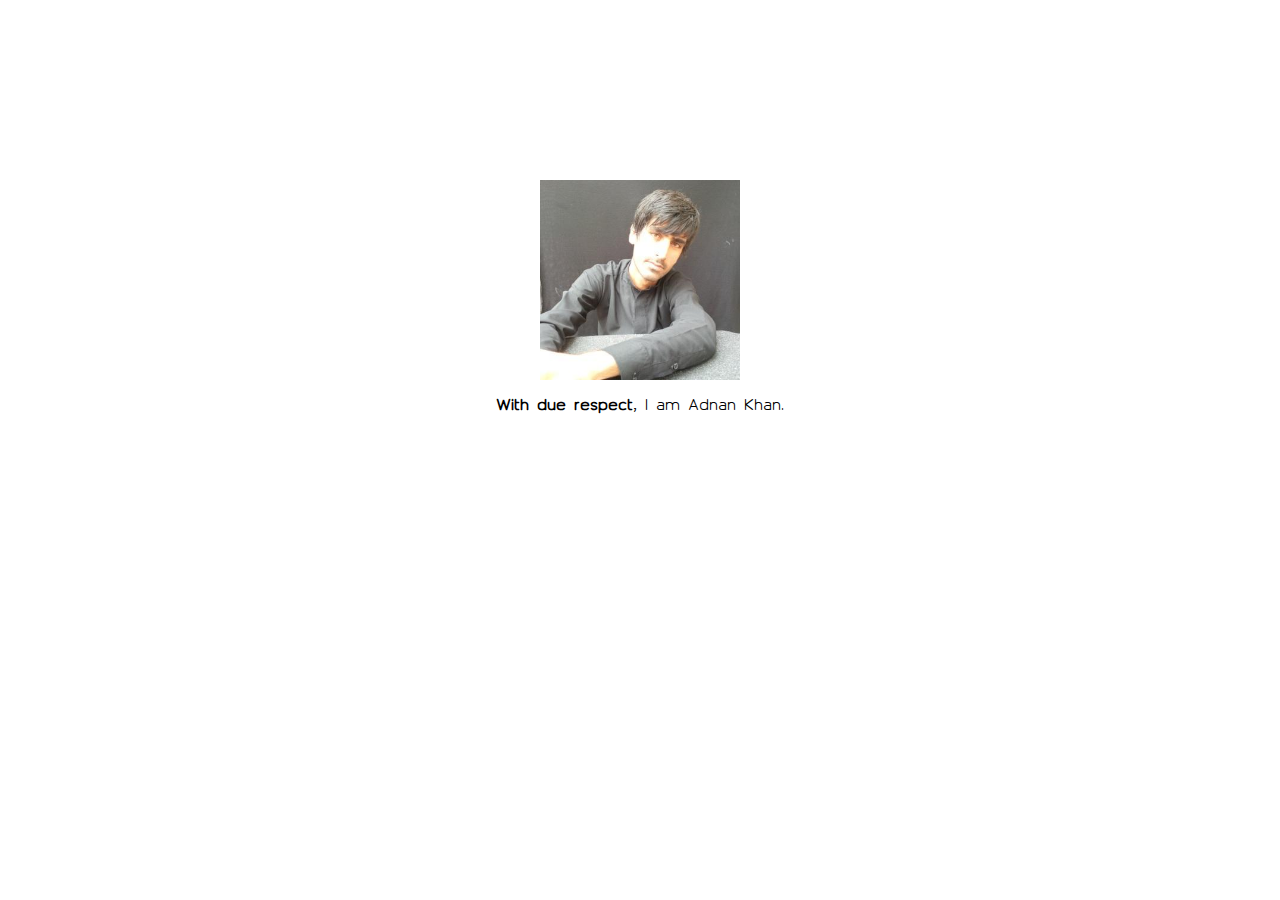
==== about.html @ 957d0f3a "disabled the detail about me" ====
<!DOCTYPE html>
<html>
<head>
    <meta charset='utf-8'>
    <title>Adnan Khan</title>
    <link href="static/style.css" rel="stylesheet">
    <link href="static/about.css" rel="stylesheet">
    <link rel="icon" type="image/png" href="static/icon.png">
</head>
<body>
    <div id="content">
        <a href="static/adnan_large.jpg" target="_blank">
            <img src="static/adnan_madium.jpg" width="200px" title="Adnan Khan" alt="Adnan Khan">
        </a>
        <p><b>With due respect</b>, I am Adnan Khan.</p>
        <!-- <p>I live in Pakistan in a middle class family. In my teen I got a facial disease which
            affected my life very badly and limit me just to my home.
            I was already damaged, broken and wounded but <b>nature is cruel</b> and it wanted to give
            me some more, and then I got anexity problems. Which leaved me of nothing. But in all those
            circumstances I worked, I worked really really hard to learn Computer Programming. And I did it!
            I have a good sense of humor. I am trying not to hurt people both physically and verbally.
            Instead I try to detract myself as much as I can from humans as they create problems and I am
            not very good at handling problems as I am already broken.</p>
            <p>I want to uncover Nature, God!</p> -->
    </div>
</body>
</html>
---- static/style.css ----
@font-face {
	font-family: 'icomoon-free';
	src:url('fonts/IcoMoon-Free.eot?-q29doj');
	src:url('fonts/IcoMoon-Free.eot?#iefix-q29doj') format('embedded-opentype'),
		url('fonts/IcoMoon-Free.ttf?-q29doj') format('truetype'),
		url('fonts/IcoMoon-Free.woff?-q29doj') format('woff'),
		url('fonts/IcoMoon-Free.svg?-q29doj#icomoon-free') format('svg');
	font-weight: normal;
	font-style: normal;
}
body {
    font-family: "icomoon-free", monospace, Terminal;
    background-color: #FFFFFF;
    color: #000000;
}
h1, h2, h3, h4 {
    font-weight: normal;
}
a {
    color: inherit;
    text-decoration: none;
}
div#content {
    position: absolute;
}
---- static/about.css ----
div#content {
    top: 20%;
    left: 25%;
    height: 40%;
    width: 50%;
    text-align: center;
}
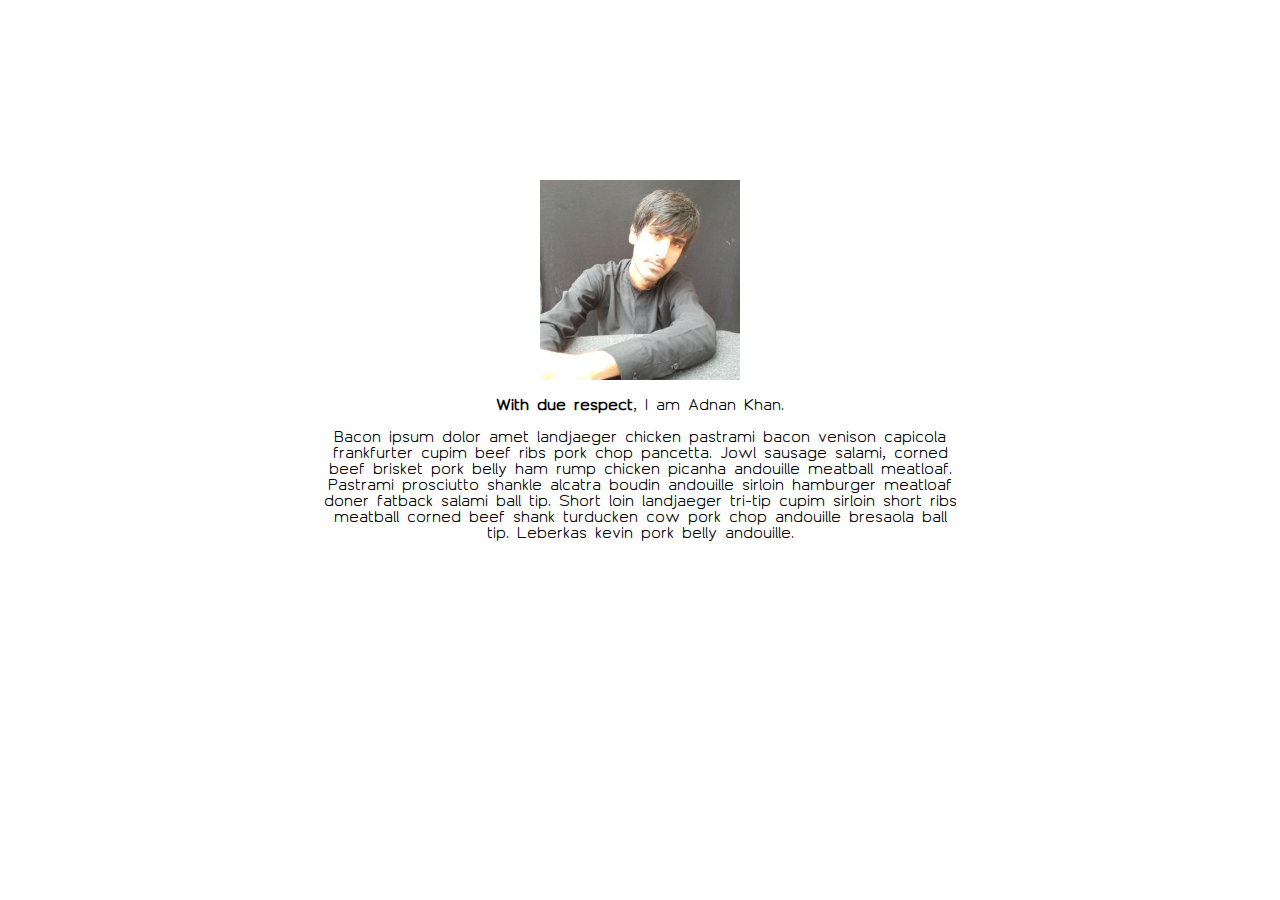
==== commit f91287b7: "about updated temporarly" ====
--- a/about.html
+++ b/about.html
@@ -22,6 +22,9 @@
             Instead I try to detract myself as much as I can from humans as they create problems and I am
             not very good at handling problems as I am already broken.</p>
             <p>I want to uncover Nature, God!</p> -->
+        <p>
+            Bacon ipsum dolor amet landjaeger chicken pastrami bacon venison capicola frankfurter cupim beef ribs pork chop pancetta. Jowl sausage salami, corned beef brisket pork belly ham rump chicken picanha andouille meatball meatloaf. Pastrami prosciutto shankle alcatra boudin andouille sirloin hamburger meatloaf doner fatback salami ball tip. Short loin landjaeger tri-tip cupim sirloin short ribs meatball corned beef shank turducken cow pork chop andouille bresaola ball tip. Leberkas kevin pork belly andouille.
+        </p>
     </div>
 </body>
 </html>
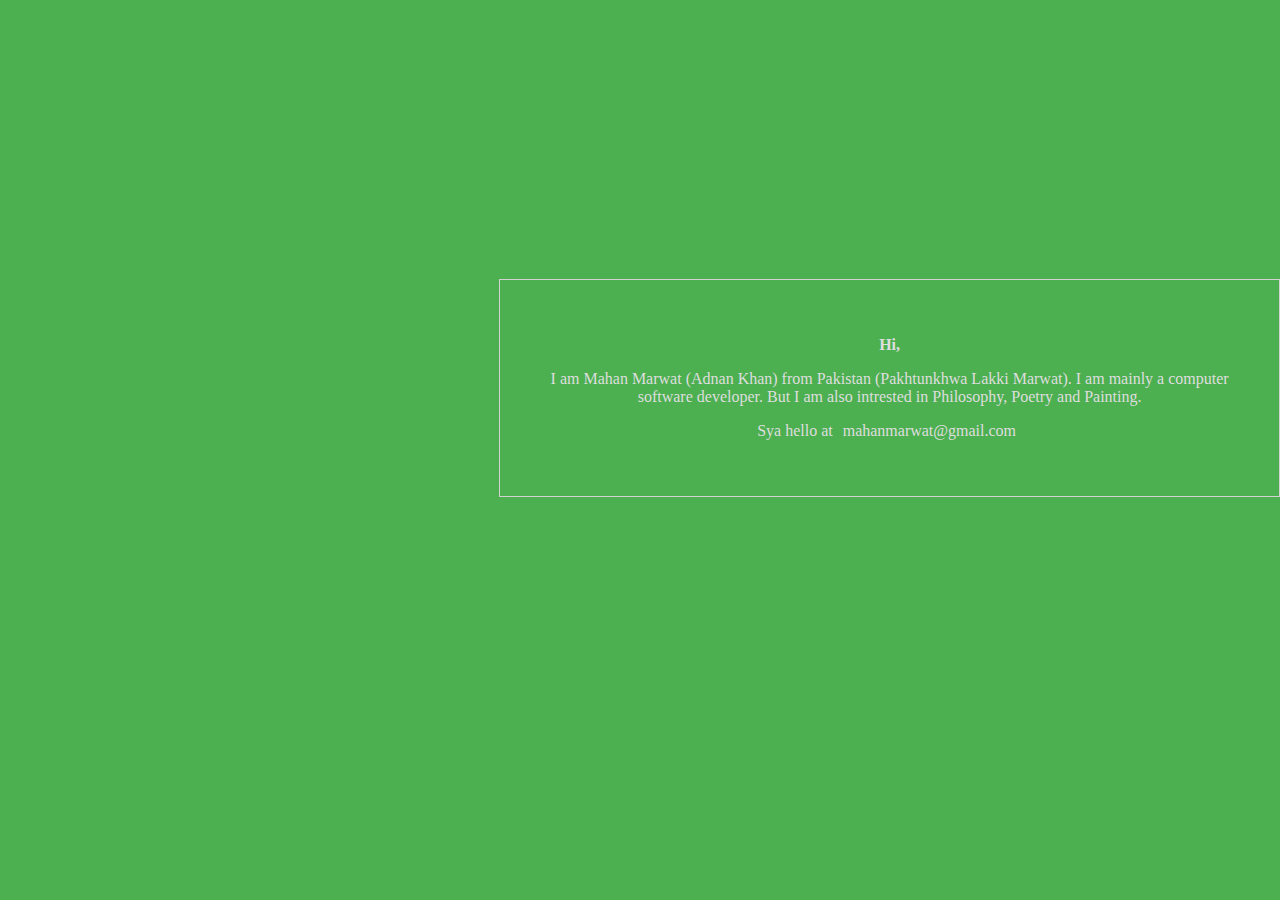
==== commit 41f3976b: "edit about" ====
--- a/about.html
+++ b/about.html
@@ -2,29 +2,19 @@
 <html>
 <head>
     <meta charset='utf-8'>
-    <title>Adnan Khan</title>
+    <title>Mahan Marwat</title>
     <link href="static/style.css" rel="stylesheet">
-    <link href="static/about.css" rel="stylesheet">
+    <link href="static/index.css" rel="stylesheet">
+    <link href="https://fonts.googleapis.com/css?family=Rajdhani" rel="stylesheet">
     <link rel="icon" type="image/png" href="static/icon.png">
 </head>
 <body>
     <div id="content">
-        <a href="static/adnan_large.jpg" target="_blank">
-            <img src="static/adnan_madium.jpg" width="200px" title="Adnan Khan" alt="Adnan Khan">
-        </a>
-        <p><b>With due respect</b>, I am Adnan Khan.</p>
-        <!-- <p>I live in Pakistan in a middle class family. In my teen I got a facial disease which
-            affected my life very badly and limit me just to my home.
-            I was already damaged, broken and wounded but <b>nature is cruel</b> and it wanted to give
-            me some more, and then I got anexity problems. Which leaved me of nothing. But in all those
-            circumstances I worked, I worked really really hard to learn Computer Programming. And I did it!
-            I have a good sense of humor. I am trying not to hurt people both physically and verbally.
-            Instead I try to detract myself as much as I can from humans as they create problems and I am
-            not very good at handling problems as I am already broken.</p>
-            <p>I want to uncover Nature, God!</p> -->
-        <p>
-            Bacon ipsum dolor amet landjaeger chicken pastrami bacon venison capicola frankfurter cupim beef ribs pork chop pancetta. Jowl sausage salami, corned beef brisket pork belly ham rump chicken picanha andouille meatball meatloaf. Pastrami prosciutto shankle alcatra boudin andouille sirloin hamburger meatloaf doner fatback salami ball tip. Short loin landjaeger tri-tip cupim sirloin short ribs meatball corned beef shank turducken cow pork chop andouille bresaola ball tip. Leberkas kevin pork belly andouille.
-        </p>
+        <p><b>Hi,</b></p>
+        <p>I am Mahan Marwat (Adnan Khan) from Pakistan (Pakhtunkhwa Lakki Marwat).
+           I am mainly a computer software developer. But I am also intrested in Philosophy, Poetry and Painting.
+           </p>
+        <p>Sya hello at <a href="mailto:mahanmarwat@gmail.com">mahanmarwat@gmail.com</a></p>
     </div>
 </body>
 </html>
--- a/static/style.css
+++ b/static/style.css
@@ -1,17 +1,6 @@
-@font-face {
-	font-family: 'icomoon-free';
-	src:url('fonts/IcoMoon-Free.eot?-q29doj');
-	src:url('fonts/IcoMoon-Free.eot?#iefix-q29doj') format('embedded-opentype'),
-		url('fonts/IcoMoon-Free.ttf?-q29doj') format('truetype'),
-		url('fonts/IcoMoon-Free.woff?-q29doj') format('woff'),
-		url('fonts/IcoMoon-Free.svg?-q29doj#icomoon-free') format('svg');
-	font-weight: normal;
-	font-style: normal;
-}
 body {
-    font-family: "icomoon-free", monospace, Terminal;
-    background-color: #FFFFFF;
-    color: #000000;
+	background-color: #4CAF50;
+	color: #dedede;
 }
 h1, h2, h3, h4 {
     font-weight: normal;
--- a/static/index.css
+++ b/static/index.css
@@ -0,0 +1,16 @@
+div#content {
+    border: 1px solid #d2d2d2;
+    top: 31%;
+    left: 39%;
+    padding: 40px;
+    text-align: center;
+}
+div#content h1 {
+    font-family: 'Rajdhani', sans-serif;
+}
+div#content h4 {
+    font-family: 'Rajdhani', sans-serif;
+}
+div#content a {
+    padding: 6px;
+}
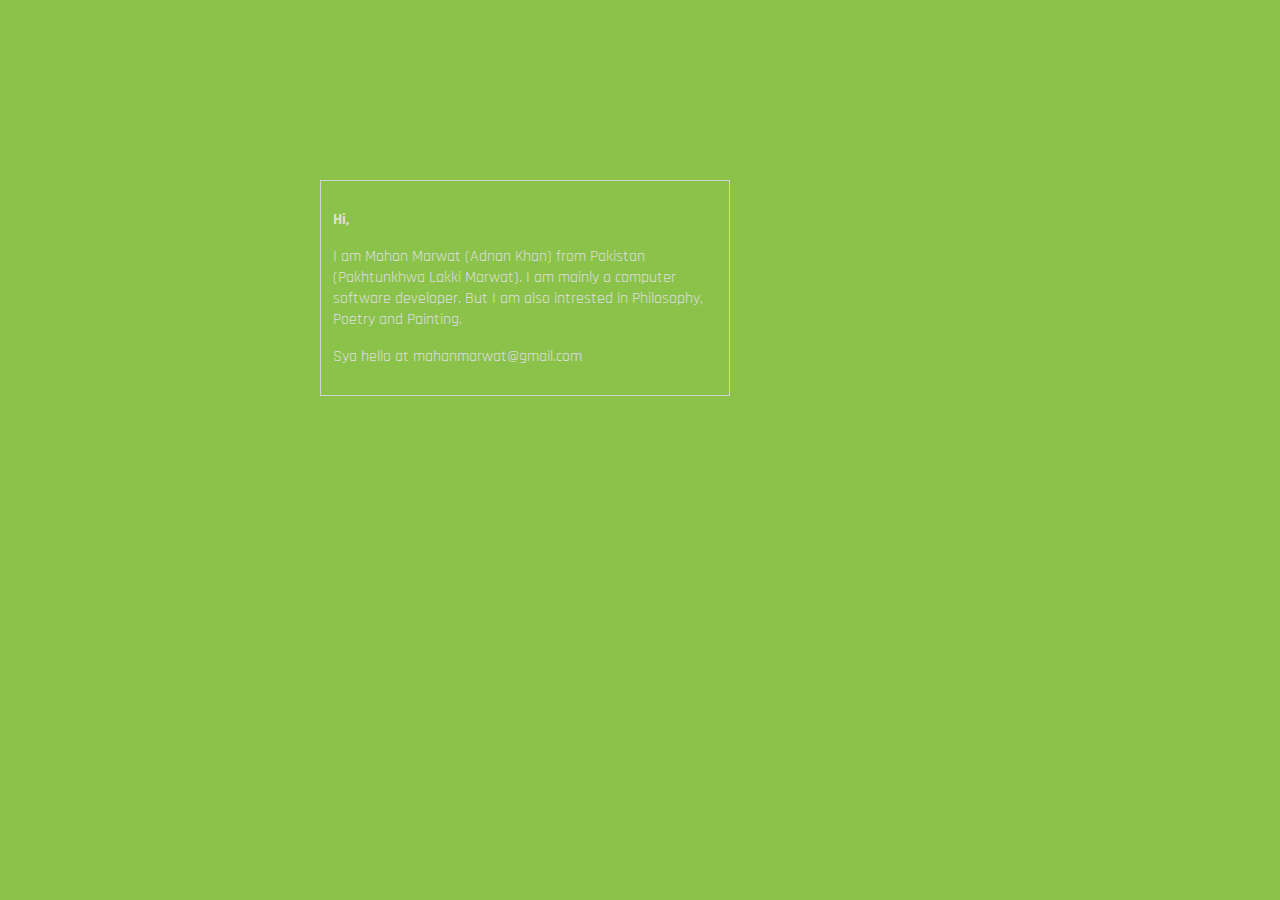
==== commit c41b9f90: "css link fixed" ====
--- a/about.html
+++ b/about.html
@@ -4,7 +4,7 @@
     <meta charset='utf-8'>
     <title>Mahan Marwat</title>
     <link href="static/style.css" rel="stylesheet">
-    <link href="static/index.css" rel="stylesheet">
+    <link href="static/about.css" rel="stylesheet">
     <link href="https://fonts.googleapis.com/css?family=Rajdhani" rel="stylesheet">
     <link rel="icon" type="image/png" href="static/icon.png">
 </head>
--- a/static/about.css
+++ b/static/about.css
@@ -0,0 +1,12 @@
+body {
+    background-color: #8BC34A;
+}
+div#content {
+    border: 1px solid #d2d2d2;
+    font-family: 'Rajdhani', sans-serif;
+    top: 20%;
+    left: 25%;
+    width: 30%;
+    padding: 12px;
+    /* text-align: center; */
+}
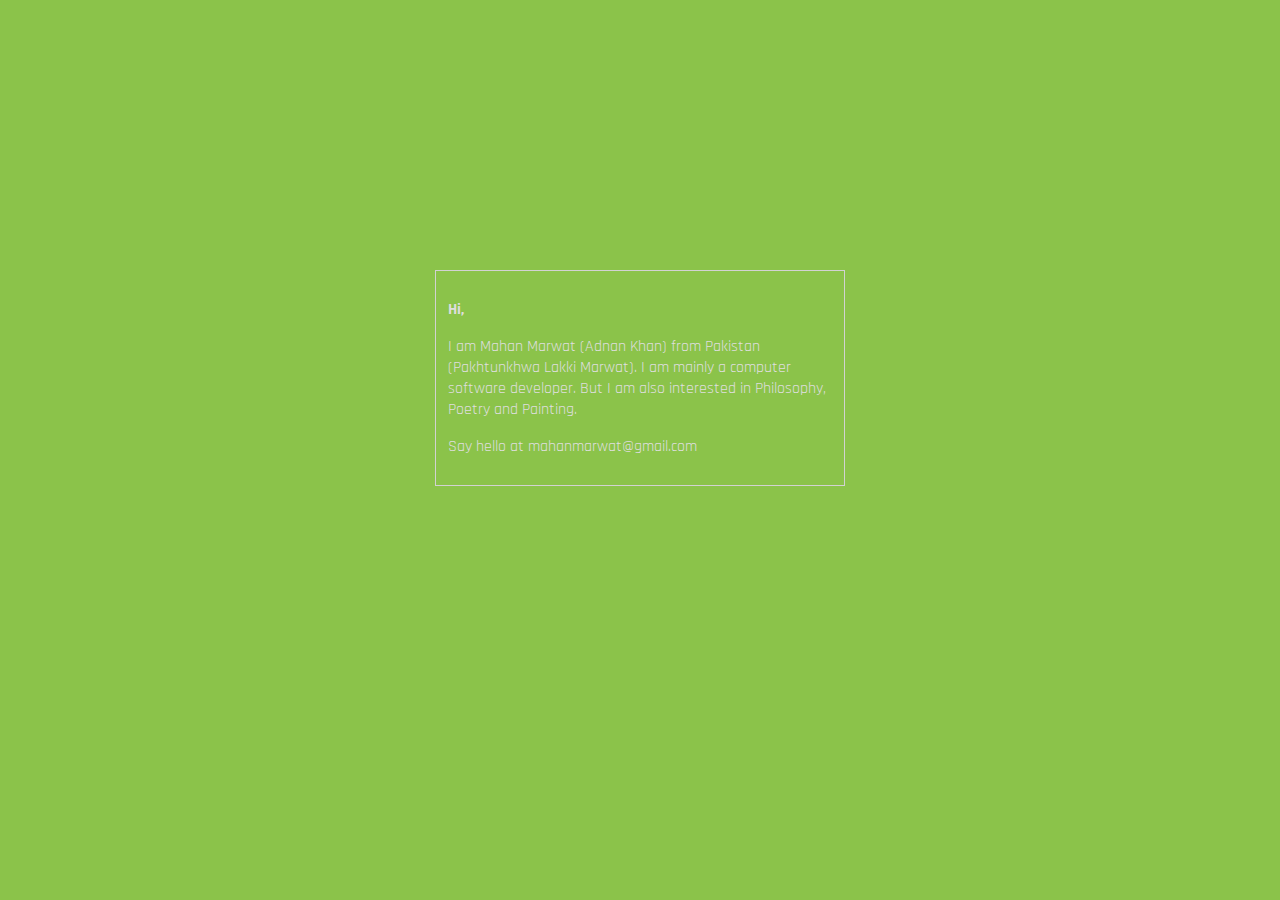
==== commit 54f7c449: "typo and css fixed" ====
--- a/about.html
+++ b/about.html
@@ -12,9 +12,9 @@
     <div id="content">
         <p><b>Hi,</b></p>
         <p>I am Mahan Marwat (Adnan Khan) from Pakistan (Pakhtunkhwa Lakki Marwat).
-           I am mainly a computer software developer. But I am also intrested in Philosophy, Poetry and Painting.
+           I am mainly a computer software developer. But I am also interested in Philosophy, Poetry and Painting.
            </p>
-        <p>Sya hello at <a href="mailto:mahanmarwat@gmail.com">mahanmarwat@gmail.com</a></p>
+        <p>Say hello at <a href="mailto:mahanmarwat@gmail.com">mahanmarwat@gmail.com</a></p>
     </div>
 </body>
 </html>
--- a/static/about.css
+++ b/static/about.css
@@ -4,8 +4,8 @@
 div#content {
     border: 1px solid #d2d2d2;
     font-family: 'Rajdhani', sans-serif;
-    top: 20%;
-    left: 25%;
+    top: 30%;
+    left: 34%;
     width: 30%;
     padding: 12px;
     /* text-align: center; */
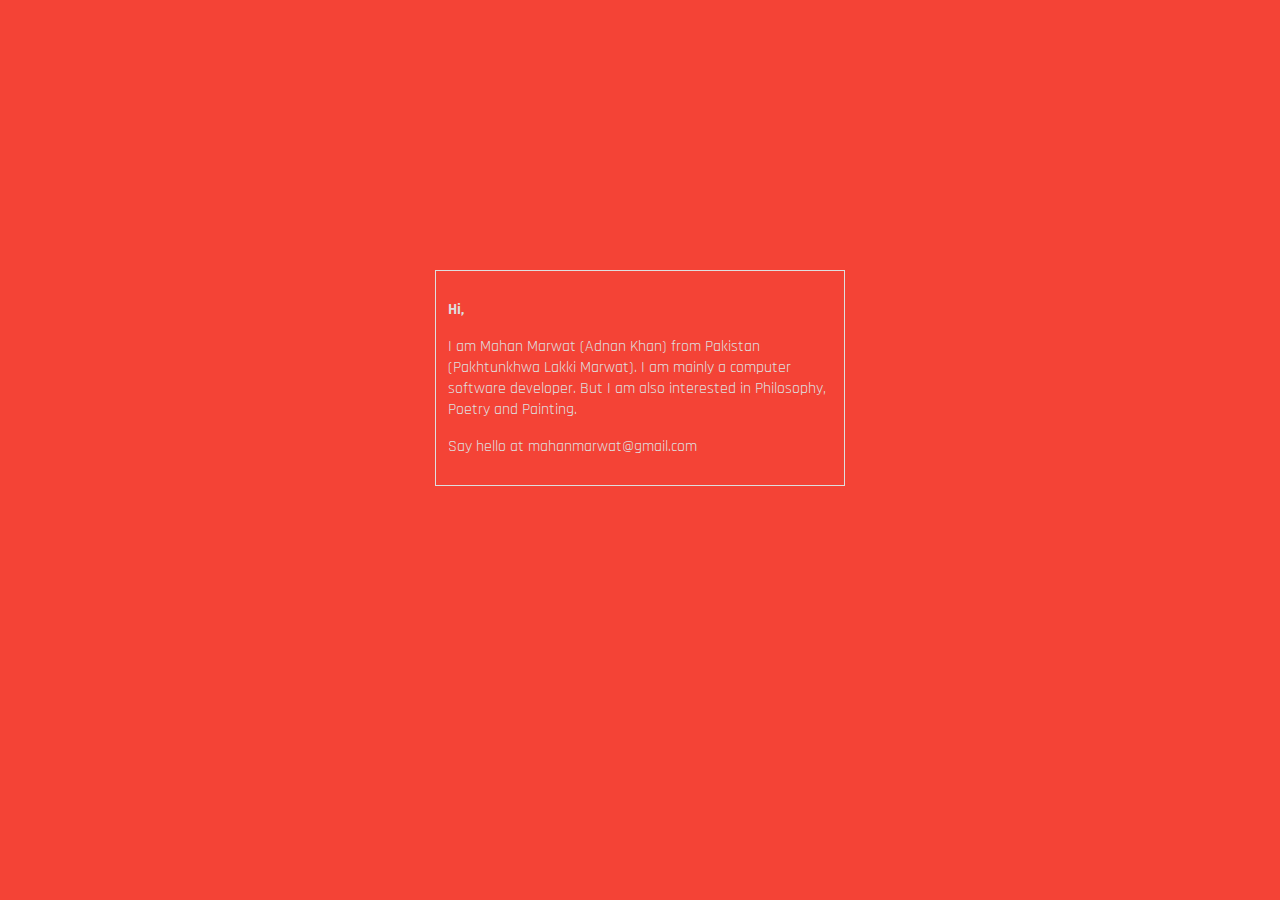
==== commit 92df96cf: "change favicon" ====
--- a/about.html
+++ b/about.html
@@ -6,7 +6,7 @@
     <link href="static/style.css" rel="stylesheet">
     <link href="static/about.css" rel="stylesheet">
     <link href="https://fonts.googleapis.com/css?family=Rajdhani" rel="stylesheet">
-    <link rel="icon" type="image/png" href="static/icon.png">
+    <link rel="icon" type="image/png" href="static/icon-red.png">
 </head>
 <body>
     <div id="content">
--- a/static/style.css
+++ b/static/style.css
@@ -1,6 +1,7 @@
 body {
+	color: #dedede;
 	background-color: #4CAF50;
-	color: #dedede;
+	font-family: 'Rajdhani', sans-serif;
 }
 h1, h2, h3, h4 {
     font-weight: normal;
--- a/static/about.css
+++ b/static/about.css
@@ -1,12 +1,10 @@
 body {
-    background-color: #8BC34A;
+    background-color: #F44336;
 }
 div#content {
-    border: 1px solid #d2d2d2;
-    font-family: 'Rajdhani', sans-serif;
+    border: 1px solid #dedede;
     top: 30%;
     left: 34%;
     width: 30%;
     padding: 12px;
-    /* text-align: center; */
 }
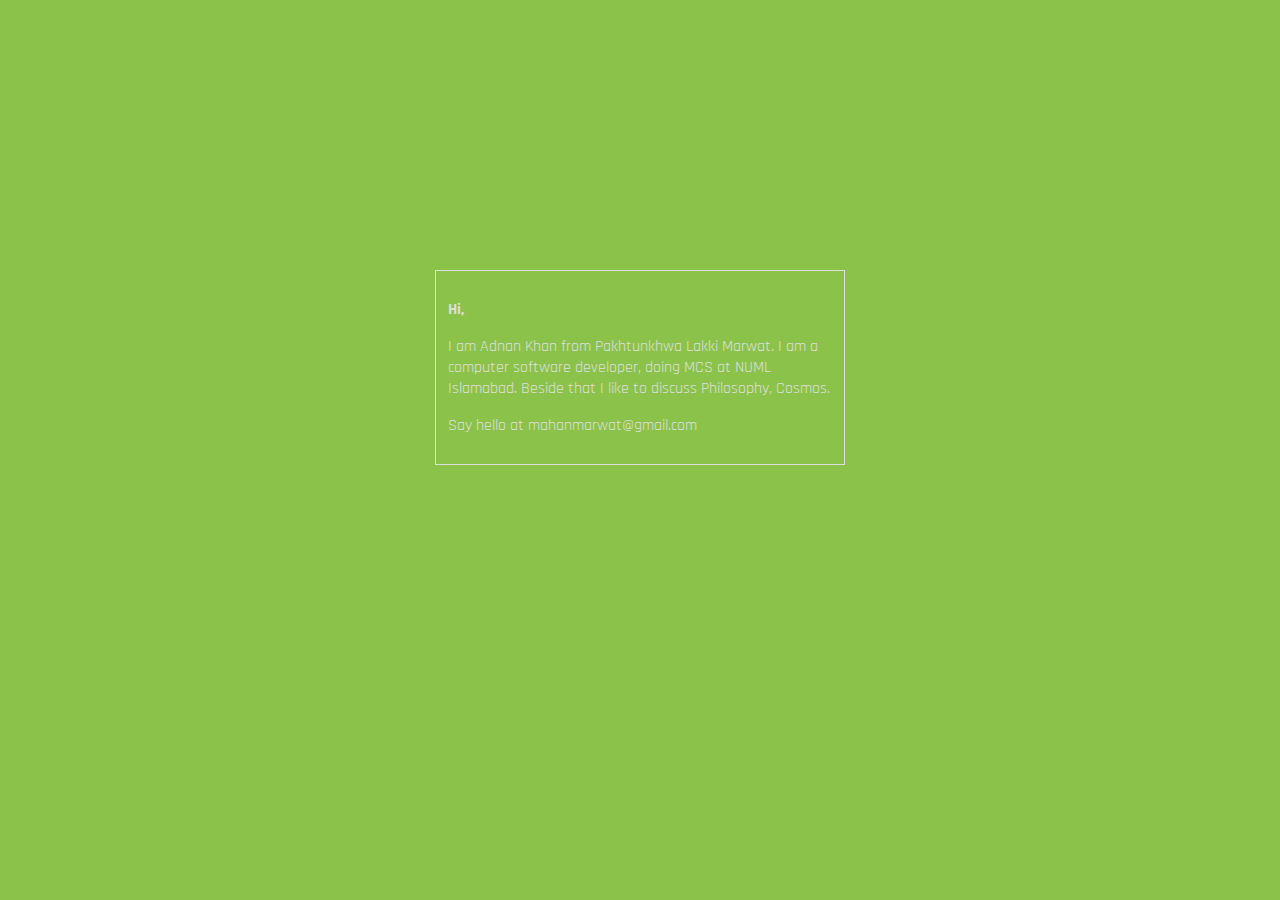
==== commit 725ad081: "update about style and content" ====
--- a/about.html
+++ b/about.html
@@ -6,13 +6,14 @@
     <link href="static/style.css" rel="stylesheet">
     <link href="static/about.css" rel="stylesheet">
     <link href="https://fonts.googleapis.com/css?family=Rajdhani" rel="stylesheet">
-    <link rel="icon" type="image/png" href="static/icon-red.png">
+    <link rel="icon" type="image/png" href="static/icon-light-green.png">
 </head>
 <body>
     <div id="content">
         <p><b>Hi,</b></p>
-        <p>I am Mahan Marwat (Adnan Khan) from Pakistan (Pakhtunkhwa Lakki Marwat).
-           I am mainly a computer software developer. But I am also interested in Philosophy, Poetry and Painting.
+        <p>I am Adnan Khan from Pakhtunkhwa Lakki Marwat.
+           I am a computer software developer, doing MCS at NUML Islamabad.
+           Beside that I like to discuss Philosophy, Cosmos.
            </p>
         <p>Say hello at <a href="mailto:mahanmarwat@gmail.com">mahanmarwat@gmail.com</a></p>
     </div>
--- a/static/about.css
+++ b/static/about.css
@@ -1,5 +1,5 @@
 body {
-    background-color: #F44336;
+    background-color: #8BC34A;
 }
 div#content {
     border: 1px solid #dedede;
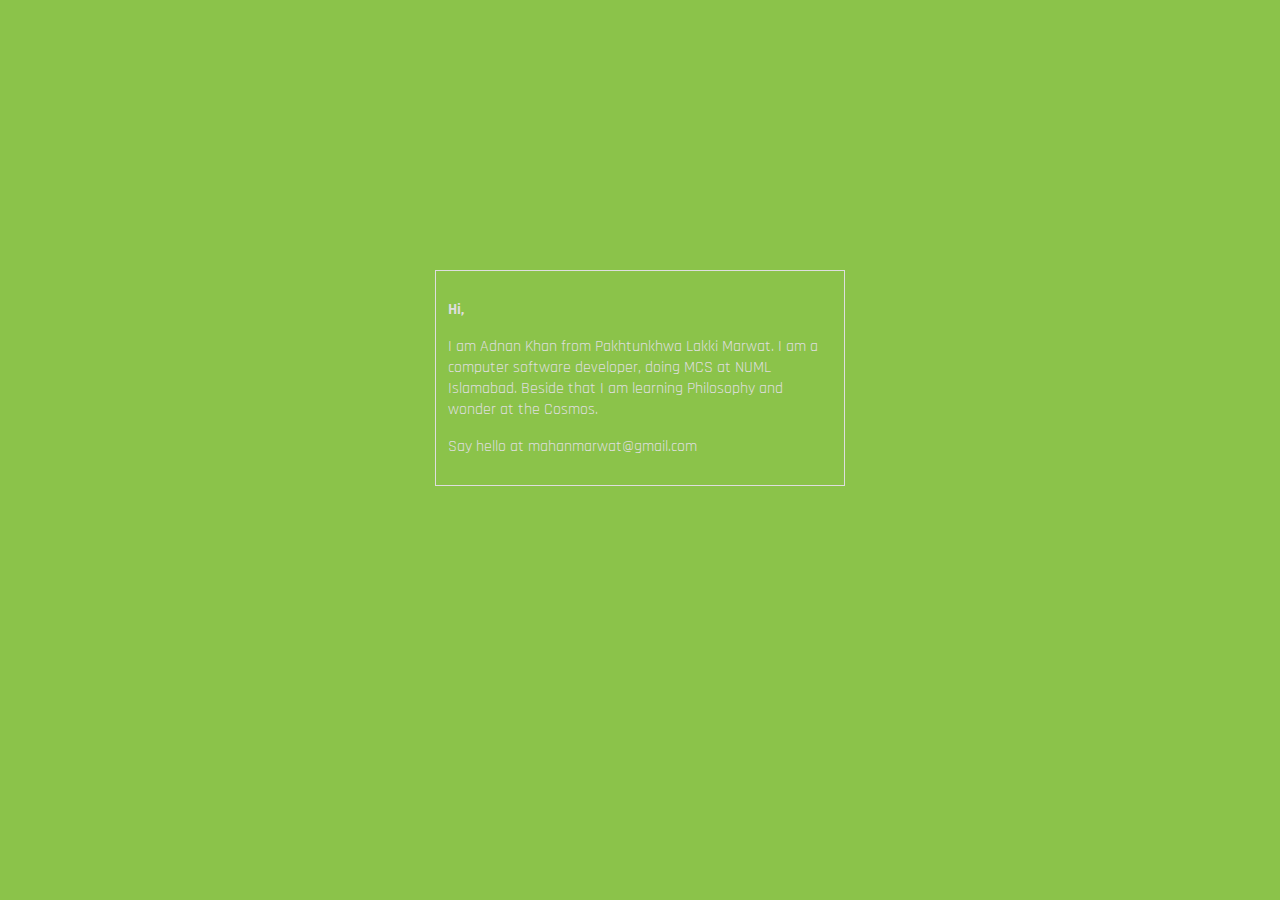
==== commit 2fd57afc: "change content" ====
--- a/about.html
+++ b/about.html
@@ -13,7 +13,7 @@
         <p><b>Hi,</b></p>
         <p>I am Adnan Khan from Pakhtunkhwa Lakki Marwat.
            I am a computer software developer, doing MCS at NUML Islamabad.
-           Beside that I like to discuss Philosophy, Cosmos.
+           Beside that I am learning Philosophy and wonder at the Cosmos.
            </p>
         <p>Say hello at <a href="mailto:mahanmarwat@gmail.com">mahanmarwat@gmail.com</a></p>
     </div>
